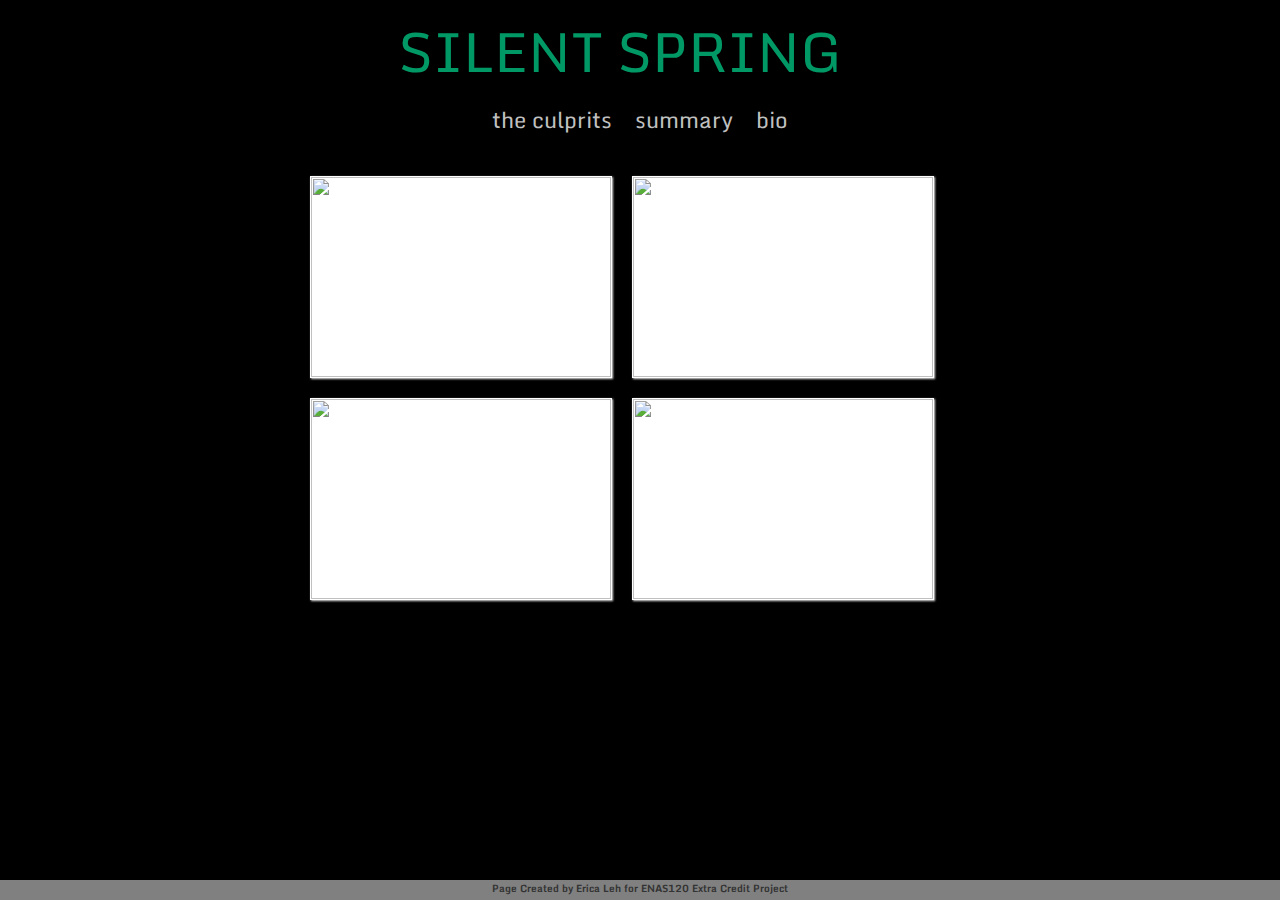
==== index.html @ 260c79f4 "adding homepage" ====
<!DOCTYPE html>
<html lang="en">
    <head>
        <title>Silent Spring</title>
        <meta charset="UTF-8" />
        <meta http-equiv="X-UA-Compatible" content="IE=edge,chrome=1"> 
        <meta name="viewport" content="width=device-width, initial-scale=1.0"> 
        <meta name="description" content="Original Hover Effects with CSS3" />
        <meta name="keywords" content="css3, transitions, thumbnail, animation, hover, effect, description, caption" />
        <meta name="author" content="Alessio Atzeni for Codrops" />
        <link rel="shortcut icon" href="../favicon.ico"> 
        <link rel="stylesheet" type="text/css" href="silSpring.css" />
        <link href='http://fonts.googleapis.com/css?family=Oswald' rel='stylesheet' type='text/css' />
        <link href='http://fonts.googleapis.com/css?family=Philosopher|Monda' rel='stylesheet' type='text/css'>
    </head>

        <!-- including new font -->
    <link href="//maxcdn.bootstrapcdn.com/font-awesome/4.2.0/css/font-awesome.min.css" rel="stylesheet">
    <link href='http://fonts.googleapis.com/css?family=Lato:100,300,400,700' rel='stylesheet' type='text/css'>

    <body>
        <div class="container">
            <div class="header">
                <div class="clr"></div>
            </div>
            <a class="homepage" href="/silSpring/index.html"><h1>SILENT SPRING</h1></a>

    <div class="tags">
      <a class="one" href="/silSpring/theculprits.html">the culprits</a>
      <a class="two" href="/silSpring/summary.html">summary</a>
      <a class="three" href="/silSpring/bio.html".html">bio</a>
    </div>

            <div class="main">
                <!-- PICTURES -->
                <div class="view view-second">
                    <img src="http://www.whale.to/vaccines/images/DDT-spraying-workers515x336.gif"
                    width="300"
                    height="200"
                    />
                    <div class="mask"></div>
                    <div class="content">
                        <h2>DDT</h2>
                        <p>It will kill you.</p>
                        <a href="#" class="info">Read More</a>
                    </div>
                </div>
                <div class="view view-second">
                    <img src="http://theodoregray.com/periodictable/Samples/Orpiment/s14s.JPG"
                    width="300"
                    height="200" />
                    <div class="mask"></div>
                    <div class="content">
                        <h2>ARSENIC</h2>
                        <p>It will kill you.</p>
                        <a href="#" class="info">Read More</a>
                    </div>
                </div>
                <div class="view view-second">
                    <img src="http://upload.wikimedia.org/wikipedia/commons/3/32/Bee-apis.jpg"
                    width="300"
                    height="200" />
                    <div class="mask"></div>
                    <div class="content">
                        <h2>PARATHION
                        </h2>
                        <p>Honeybees become ‘wildly agitated and bellicose’ on contact with parathion.</p>
                        <a href="www.whatsopenatyale.com/silSpring/theculprits.html#organicphosphates" class="info">Read More</a>
                    </div>
                </div>
                <div class="view view-second">
                    <img src="http://thebluegrassspecial.com/archive/2011/november2011/imagesnovember2011/blogging-farmer-nov.jpg" 
                    width="300"
                    height="200"/>
                    <div class="mask"></div>
                    <div class="content">
                        <h2>OVERPRODUCTION</h2>
                        <p>Not good.</p>
                        <a href="#" class="info">Read More</a>
                    </div>
                </div>
            </div>
        </div>
        <footer>Page Created by Erica Leh for ENAS120 Extra Credit Project</footer>
<script src="http://tympanus.net/codrops/adpacks/demoad.js"></script>

    </body>
</html>
---- silSpring.css ----
body{
    background:#000000 repeat top left;
	color: #333;
	font-family: 'Monda', Arial, sans-serif;
	font-size: 13px;
}
.container{
	position:relative;
}
a{
	color: #fff;
	text-decoration: none;
}
.clr{
	clear: both;
}
.main{
	position:relative;
    width:680px;
    margin: 0 auto;
}
h1 {
    padding-right: 40px;
    margin: 10px;
    text-align: center;
    font: 100 55px/1.5 Didot;
    font-family: 'Monda', sans-serif;
    font-weight: 300;
    color: #009966;
    text-decoration-color: transparent;
}
a.garb:link { text-decoration: none; } 
h1 span{
    display:block;
	font-size: 14px;
    font-family: 'Monda', sans-serif;
	color:#009966;
	padding-top:10px;
}
/* Header Style */
.header{
	font-family:'Arial Narrow', Arial, sans-serif;
	line-height: 24px;
	font-size: 11px;
	background: #000;
	opacity: 0.9;
	text-transform: uppercase;
	z-index: 9999;
	position: relative;
	-moz-box-shadow: 1px 0px 2px #000;
	-webkit-box-shadow: 1px 0px 2px #000;
	box-shadow: 1px 0px 2px #000;
}
.header a{
	padding: 0px 10px;
	letter-spacing: 1px;
	color: #ddd;
	display: block;
	float: left;
}
.header a:hover{
	color: #fff;
}
.header span.right{
	float: right;
}
.header span.right a{
	float: none;
	display: inline;
}


.tags {
    margin: 0 auto;
    margin-bottom: 30px;
    text-align: center;
}

a.one {
  font: 100 22px/1.5 Didot;
  font-family: 'Monda', sans-serif;
  color: #C0C0C0;
  font-weight: 300;
  text-decoration: none;
  padding-right: 20px;
}
a.one:hover {color: #009966;}

a.two {
  font: 100 22px/1.5 Didot;
  font-family: 'Monda', sans-serif;
  color: #C0C0C0;
  font-weight: 300;
  text-decoration: none;
}
a.two:hover{color: #009966;}

a.three {
  font: 100 22px/1.5 Didot;
  font-family: 'Monda', sans-serif;
  color: #C0C0C0;
  font-weight: 300;
  text-decoration: none;
  padding-left: 20px;
}
a.three:hover{color: #009966;}

.view {
   width: 300px;
   height: 200px;
   margin: 10px;
   float: left;
   border: 1px solid #fff;
   overflow: hidden;
   position: relative;
   text-align: center;
   -webkit-box-shadow: 1px 1px 2px #e6e6e6;
   -moz-box-shadow: 1px 1px 2px #e6e6e6;
   box-shadow: 1px 1px 2px #e6e6e6;
   cursor: default;
   background: #fff url(../images/bgimg.jpg) no-repeat center center;
}
.view .mask,.view .content {
   width: 300px;
   height: 200px;
   position: absolute;
   overflow: hidden;
   top: 0;
   left: 0;
}
.view img {
   display: block;
   position: relative;
}
.view h2 {
   text-transform: uppercase;
   color: #fff;
   text-align: center;
   position: relative;
   font-size: 17px;
   padding: 10px;
   background: rgba(0, 0, 0, 0.8);
   margin: 20px 0 0 0;
   font-family: 'Monda', sans-serif;
}
.view p {
   font-family: Georgia, serif;
   font-style: italic;
   font-size: 12px;
   position: relative;
   color: #fff;
   padding: 10px 20px 20px;
   text-align: center;
}
.view a.info {
   display: inline-block;
   text-decoration: none;
   padding: 7px 14px;
   background: #000;
   color: #fff;
   text-transform: uppercase;
   -webkit-box-shadow: 0 0 1px #000;
   -moz-box-shadow: 0 0 1px #000;
   box-shadow: 0 0 1px #000;
}
.view a.info: hover {
   -webkit-box-shadow: 0 0 5px #000;
   -moz-box-shadow: 0 0 5px #000;
   box-shadow: 0 0 5px #000;
}

.view-second img {
   -webkit-transition: all 0.2s ease-in;
   -moz-transition: all 0.2s ease-in;
   -o-transition: all 0.2s ease-in;
   -ms-transition: all 0.2s ease-in;
   transition: all 0.2s ease-in;
}
.view-second .mask {
   background-color: rgba(115,0,0, 0.7);
   width: 300px;
   padding: 60px;
   height: 300px;
   -ms-filter: "progid: DXImageTransform.Microsoft.Alpha(Opacity=0)";
   filter: alpha(opacity=0);
   opacity: 0;
   -webkit-transform: translate(265px, 145px) rotate(45deg);
   -moz-transform: translate(265px, 145px) rotate(45deg);
   -o-transform: translate(265px, 145px) rotate(45deg);
   -ms-transform: translate(265px, 145px) rotate(45deg);
   transform: translate(265px, 145px) rotate(45deg);
   -webkit-transition: all 0.2s ease-in-out;
   -moz-transition: all 0.2s ease-in-out;
   -o-transition: all 0.2s ease-in-out;
   -ms-transition: all 0.2s ease-in-out;
   transition: all 0.2s ease-in-out;
}
.view-second h2 {
   border-bottom: 1px solid rgba(0, 0, 0, 0.3);
   background: transparent;
   margin: 20px 40px 0px 40px;
   -webkit-transform: translate(200px, -200px);
   -moz-transform: translate(200px, -200px);
   -o-transform: translate(200px, -200px);
   -ms-transform: translate(200px, -200px);
   transform: translate(200px, -200px);
   -webkit-transition: all 0.2s ease-in-out;
   -moz-transition: all 0.2s ease-in-out;
   -o-transition: all 0.2s ease-in-out;
   -ms-transition: all 0.2s ease-in-out;
   transition: all 0.2s ease-in-out;
}
.view-second p {
   -webkit-transform: translate(-200px, 200px);
   -moz-transform: translate(-200px, 200px);
   -o-transform: translate(-200px, 200px);
   -ms-transform: translate(-200px, 200px);
   transform: translate(-200px, 200px);
   -webkit-transition: all 0.2s ease-in-out;
   -moz-transition: all 0.2s ease-in-out;
   -o-transition: all 0.2s ease-in-out;
   -ms-transition: all 0.2s ease-in-out;
   transition: all 0.2s ease-in-out;
}
.view-second a.info {
   -webkit-transform: translate(0px, 100px);
   -moz-transform: translate(0px, 100px);
   -o-transform: translate(0px, 100px);
   -ms-transform: translate(0px, 100px);
   transform: translate(0px, 100px);
   -webkit-transition: all 0.2s 0.1s ease-in-out;
   -moz-transition: all 0.2s 0.1s ease-in-out;
   -o-transition: all 0.2s 0.1s ease-in-out;
   -ms-transition: all 0.2s 0.1s ease-in-out;
   transition: all 0.2s 0.1s ease-in-out;
}
.view-second:hover .mask {
   -ms-filter: "progid: DXImageTransform.Microsoft.Alpha(Opacity=100)";
   filter: alpha(opacity=100);
   opacity: 1;
   -webkit-transform: translate(-80px, -125px) rotate(45deg);
   -moz-transform: translate(-80px, -125px) rotate(45deg);
   -o-transform: translate(-80px, -125px) rotate(45deg);
   -ms-transform: translate(-80px, -125px) rotate(45deg);
   transform: translate(-80px, -125px) rotate(45deg);
}
.view-second:hover h2 {
   -webkit-transform: translate(0px,0px);
   -moz-transform: translate(0px,0px);
   -o-transform: translate(0px,0px);
   -ms-transform: translate(0px,0px);
   transform: translate(0px,0px);
   -webkit-transition-delay: 0.3s;
   -moz-transition-delay: 0.3s;
   -o-transition-delay: 0.3s;
   -ms-transition-delay: 0.3s;
   transition-delay: 0.3s;
}
.view-second:hover p {
   -webkit-transform: translate(0px,0px);
   -moz-transform: translate(0px,0px);
   -o-transform: translate(0px,0px);
   -ms-transform: translate(0px,0px);
   transform: translate(0px,0px);
   -webkit-transition-delay: 0.4s;
   -moz-transition-delay: 0.4s;
   -o-transition-delay: 0.4s;
   -ms-transition-delay: 0.4s;
   transition-delay: 0.4s;
}
.view-second:hover a.info {
   -webkit-transform: translate(0px,0px);
   -moz-transform: translate(0px,0px);
   -o-transform: translate(0px,0px);
   -ms-transform: translate(0px,0px);
   transform: translate(0px,0px);
   -webkit-transition-delay: 0.5s;
   -moz-transition-delay: 0.5s;
   -o-transition-delay: 0.5s;
   -ms-transition-delay: 0.5s;
   transition-delay: 0.5s;
}

footer {
	width:100%;
	height:20px;
	position:absolute;
	bottom:0;
	left:0;
	background: gray;
	font-size: 10px;
	font-weight: 900;
	text-align: center;
}
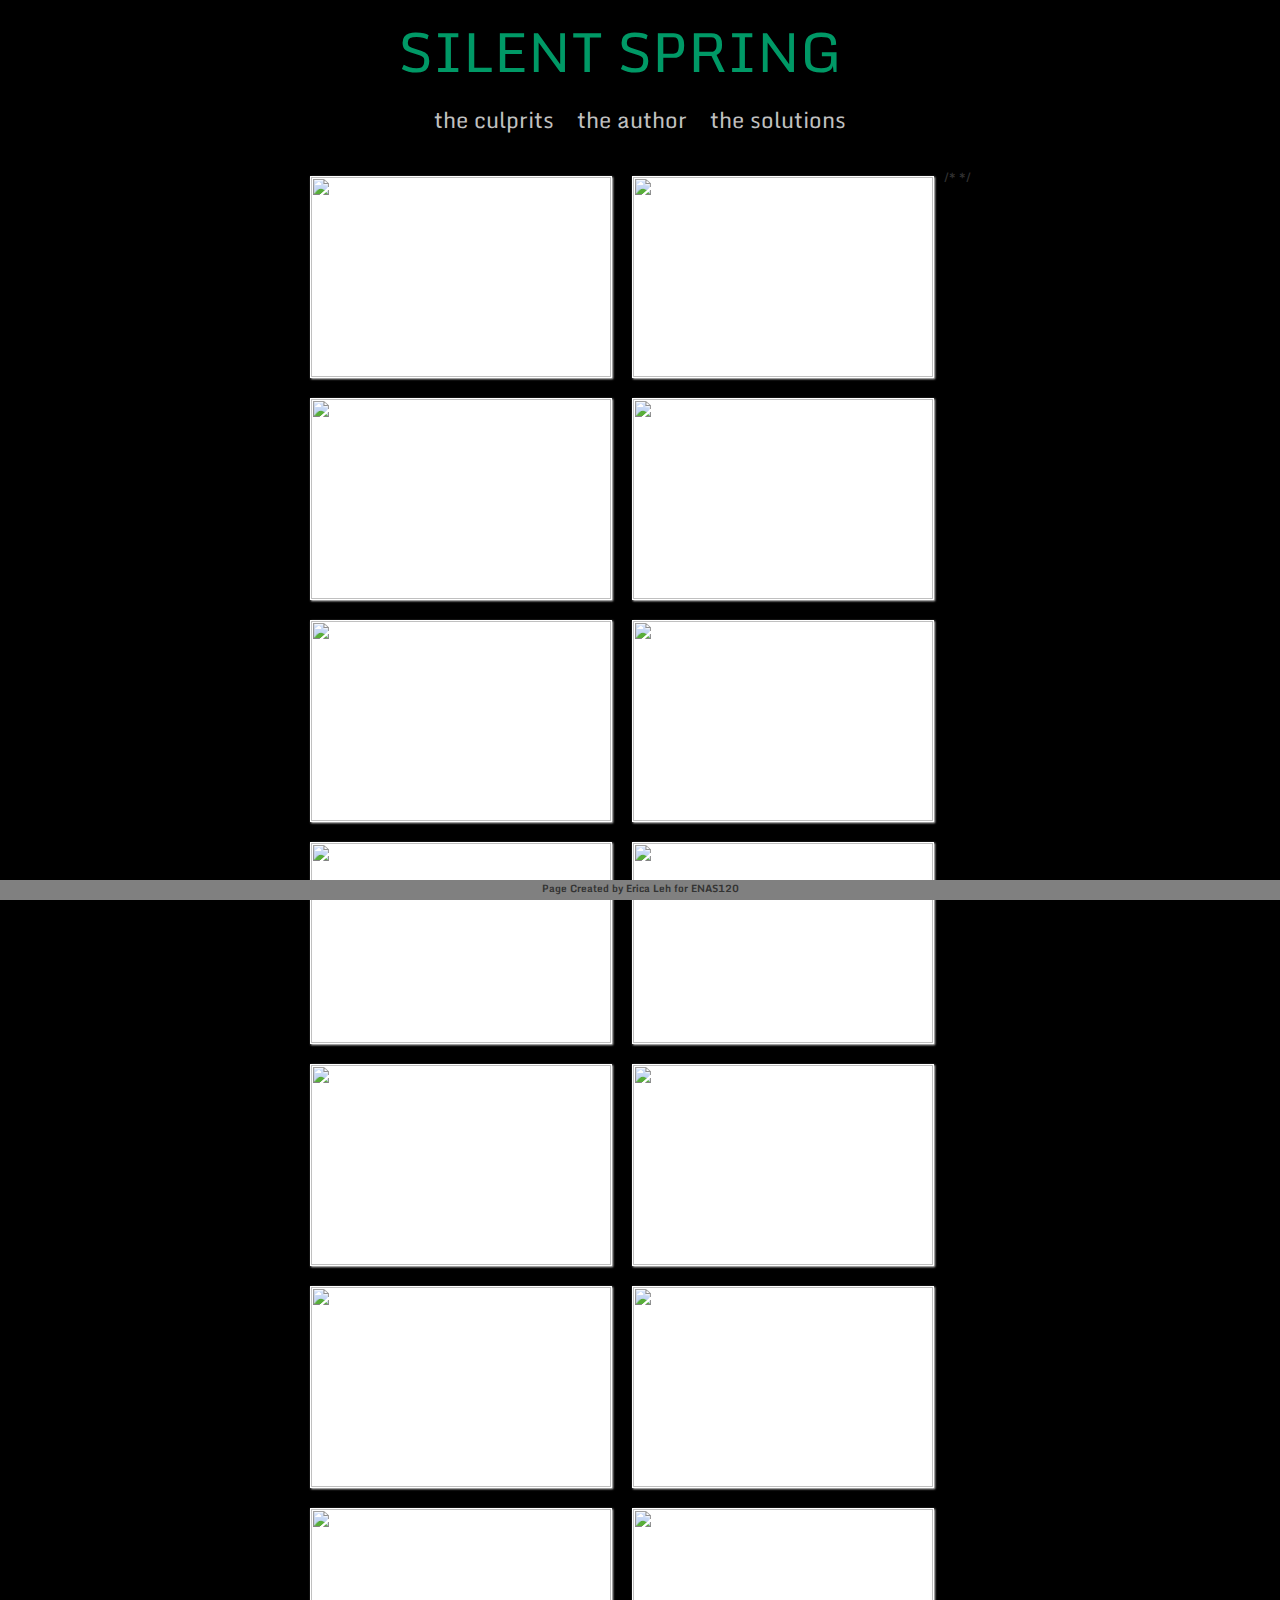
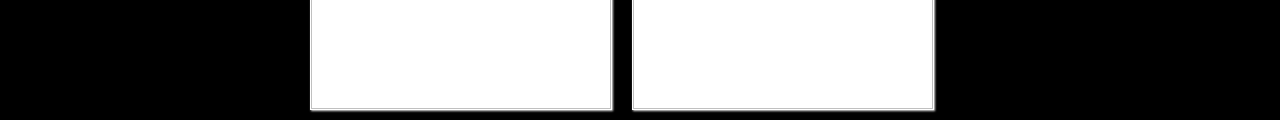
==== commit 60bf117d: "homepage w/ all pictures" ====
--- a/index.html
+++ b/index.html
@@ -6,9 +6,9 @@
         <meta charset="UTF-8" />
         <meta http-equiv="X-UA-Compatible" content="IE=edge,chrome=1"> 
         <meta name="viewport" content="width=device-width, initial-scale=1.0"> 
-        <meta name="description" content="Original Hover Effects with CSS3" />
+        <meta name="description" content="ENAS120 Project" />
         <meta name="keywords" content="css3, transitions, thumbnail, animation, hover, effect, description, caption" />
-        <meta name="author" content="Alessio Atzeni for Codrops" />
+        <meta name="author" content="Erica Leh" />
         <link rel="shortcut icon" href="../favicon.ico"> 
         <link rel="stylesheet" type="text/css" href="silSpring.css" />
         <link href='http://fonts.googleapis.com/css?family=Oswald' rel='stylesheet' type='text/css' />
@@ -28,8 +28,8 @@
 
     <div class="tags">
       <a class="one" href="/silSpring/theculprits.html">the culprits</a>
-      <a class="two" href="/silSpring/summary.html">summary</a>
-      <a class="three" href="/silSpring/bio.html".html">bio</a>
+      <a class="two" href="/silSpring/theauthor.html">the author</a>
+      <a class="three" href="/silSpring/thesolutions.html">the solutions</a>
     </div>
 
             <div class="main">
@@ -42,8 +42,8 @@
                     <div class="mask"></div>
                     <div class="content">
                         <h2>DDT</h2>
-                        <p>It will kill you.</p>
-                        <a href="#" class="info">Read More</a>
+                        <p>The average human has approximately 6.3 parts per million of DDT within him.</p>
+                        <a href="/silSpring/theculprits.html#ddt" class="info">Read More</a>
                     </div>
                 </div>
                 <div class="view view-second">
@@ -53,8 +53,8 @@
                     <div class="mask"></div>
                     <div class="content">
                         <h2>ARSENIC</h2>
-                        <p>It will kill you.</p>
-                        <a href="#" class="info">Read More</a>
+                        <p>Though many are aware of arsenic’s toxic nature, few realize that farmers continue to use arsenic dusts on their crops.</p>
+                        <a href="/silSpring/theculprits.html#arsenic" class="info">Read More</a>
                     </div>
                 </div>
                 <div class="view view-second">
@@ -63,10 +63,9 @@
                     height="200" />
                     <div class="mask"></div>
                     <div class="content">
-                        <h2>PARATHION
-                        </h2>
-                        <p>Honeybees become ‘wildly agitated and bellicose’ on contact with parathion.</p>
-                        <a href="www.whatsopenatyale.com/silSpring/theculprits.html#organicphosphates" class="info">Read More</a>
+                        <h2>PARATHION</h2>
+                        <p>Swallowing small dosages of parathion is so lethal that Finns have used it to commit suicide.</p>
+                        <a href="/silSpring/theculprits.html#parathion" class="info">Read More</a>
                     </div>
                 </div>
                 <div class="view view-second">
@@ -76,14 +75,122 @@
                     <div class="mask"></div>
                     <div class="content">
                         <h2>OVERPRODUCTION</h2>
-                        <p>Not good.</p>
-                        <a href="#" class="info">Read More</a>
+                        <p>Farmers justify using pesticides to oversee farm production, but in reality it engenders the twin problem of overproduction.</p>
+                        <a href="/silSpring/theculprits.html#overproduction" class="info">Read More</a>
+                    </div>
+                </div>
+                <div class="view view-second">
+                    <img src="http://www.translatorscafe.com/cafe/images/unitconv/strontium_90.gif" 
+                    width="300"
+                    height="200"/>
+                    <div class="mask"></div>
+                    <div class="content">
+                        <h2>STRONTIUM 90</h2>
+                        <p>Strontium is particularly harmful because of the ease in which it accumulates in human beings’ bone marrow.</p>
+                        <a href="/silSpring/theculprits.html#strontium90" class="info">Read More</a>
+                    </div>
+                </div>
+                <div class="view view-second">
+                    <img src="http://www.psiurethanes.com/assets/images/gallery/rods/urethane-rod3.jpg" 
+                    width="300"
+                    height="200"/>
+                    <div class="mask"></div>
+                    <div class="content">
+                        <h2>URETHANE</h2>
+                        <p>Like Strontium, urethane is a mutagen with life-threatening effects.</p>
+                        <a href="/silSpring/theculprits.html#urethane" class="info">Read More</a>
+                    </div>
+                </div>
+                <div class="view view-second">
+                    <img src="http://www.anh-usa.org/wp-content/uploads/2010/04/chemicals.141184451.jpg" 
+                    width="300"
+                    height="200"/>
+                    <div class="mask"></div>
+                    <div class="content">
+                        <h2>CHEMICALS</h2>
+                        <p>Each year, about 500 chemicals are introduced across the nation.</p>
+                        <a href="/silSpring/theculprits.html#chemicals" class="info">Read More</a>
+                    </div>
+                </div>
+                <div class="view view-second">
+                    <img src="https://www.osha.gov/SLTC/youth/agriculture/images/spraying.gif" 
+                    width="300"
+                    height="200"/>
+                    <div class="mask"></div>
+                    <div class="content">
+                        <h2>CHEMICAL SPRAYS</h2>
+                        <p>Though chemical sprays may be intended to eradicate a specific plant, there is always the possibility that it will negatively entirely different ecological populations.</p>
+                        <a href="/silSpring/theculprits.html#chemicalsprays" class="info">Read More</a>
+                    </div>
+                </div>
+                <div class="view view-second">
+                    <img src="http://www.versicolor.ca/lawns/img/shelves/AstALL.jpg" 
+                    width="300"
+                    height="200"/>
+                    <div class="mask"></div>
+                    <div class="content">
+                        <h2>SYNTHETIC INSECTICIDES</h2>
+                        <p>Synthetic insecticides are able to dramatically alter how the human body functions.</p>
+                        <a href="/silSpring/theculprits.html#syntheticinsecticides" class="info">Read More</a>
+                    </div>
+                </div>
+                <div class="view view-second">
+                    <img src="http://www.extension.org/sites/default/files/w/6/6f/Ch131st.gif" 
+                    width="300"
+                    height="200"/>
+                    <div class="mask"></div>
+                    <div class="content">
+                        <h2>SYSTEMIC INSECTICIDES</h2>
+                        <p>Some chemicals of the organophosphorus or chlorinated hydrocarbon groups are systemic insecticides.</p>
+                        <a href="/silSpring/theculprits.html#systemicinsecticides" class="info">Read More</a>
+                    </div>
+                </div>
+                <div class="view view-second">
+                    <img src="http://blog.epa.gov/greeningtheapple/wp-content/uploads/2013/06/Chlordane.jpg" 
+                    width="300"
+                    height="200"/>
+                    <div class="mask"></div>
+                    <div class="content">
+                        <h2>CHLORDANE</h2>
+                        <p>There are recorded examples of chlordane as both an immediate and long-term killer.</p>
+                        <a href="/silSpring/theculprits.html#chlordane" class="info">Read More</a>
+                    </div>
+                </div>
+                <div class="view view-second">
+                    <img src="http://chemservice.com/media/product/structures/n-11049.jpg" 
+                    width="300"
+                    height="200"/>
+                    <div class="mask"></div>
+                    <div class="content">
+                        <h2>ALDRIN</h2>
+                        <p>Aldrin is a chlorinated hydrocarbon that researchers have shown to be up to 300 times more toxic than DDT (in tests on quail).</p>
+                        <a href="/silSpring/theculprits.html#aldrin" class="info">Read More</a>
+                    </div>
+                </div>
+                <div class="view view-second">
+                    <img src="http://water.usgs.gov/nawqa/home_maps/images/dieldrin_fish.png" 
+                    width="300"
+                    height="200"/>
+                    <div class="mask"></div>
+                    <div class="content">
+                        <h2>DIELDRIN</h2>
+                        <p>An accumulation of dieldrin stored in the body puts the liver and nervous system at considerable risk.</p>
+                        <a href="/silSpring/theculprits.html#dieldrin" class="info">Read More</a>
+                    </div>
+                </div>
+                <div class="view view-second">
+                    <img src="http://gp1.wac.edgecastcdn.net/802892/production_public/Artist/3133252/image/small/1360532855_endrindarkback.jpg" 
+                    width="300"
+                    height="200"/>
+                    <div class="mask"></div>
+                    <div class="content">
+                        <h2>ENDRIN</h2>
+                        <p>Endrin is five times as poisonous as dieldrin and 300 times as poisonous as DDT to particular types of birds.</p>
+                        <a href="/silSpring/theculprits.html#endrin" class="info">Read More</a>
                     </div>
                 </div>
             </div>
         </div>
-        <footer>Page Created by Erica Leh for ENAS120 Extra Credit Project</footer>
-<script src="http://tympanus.net/codrops/adpacks/demoad.js"></script>
-
+        /* <footer>Page Created by Erica Leh for ENAS120</footer> */
     </body>
 </html>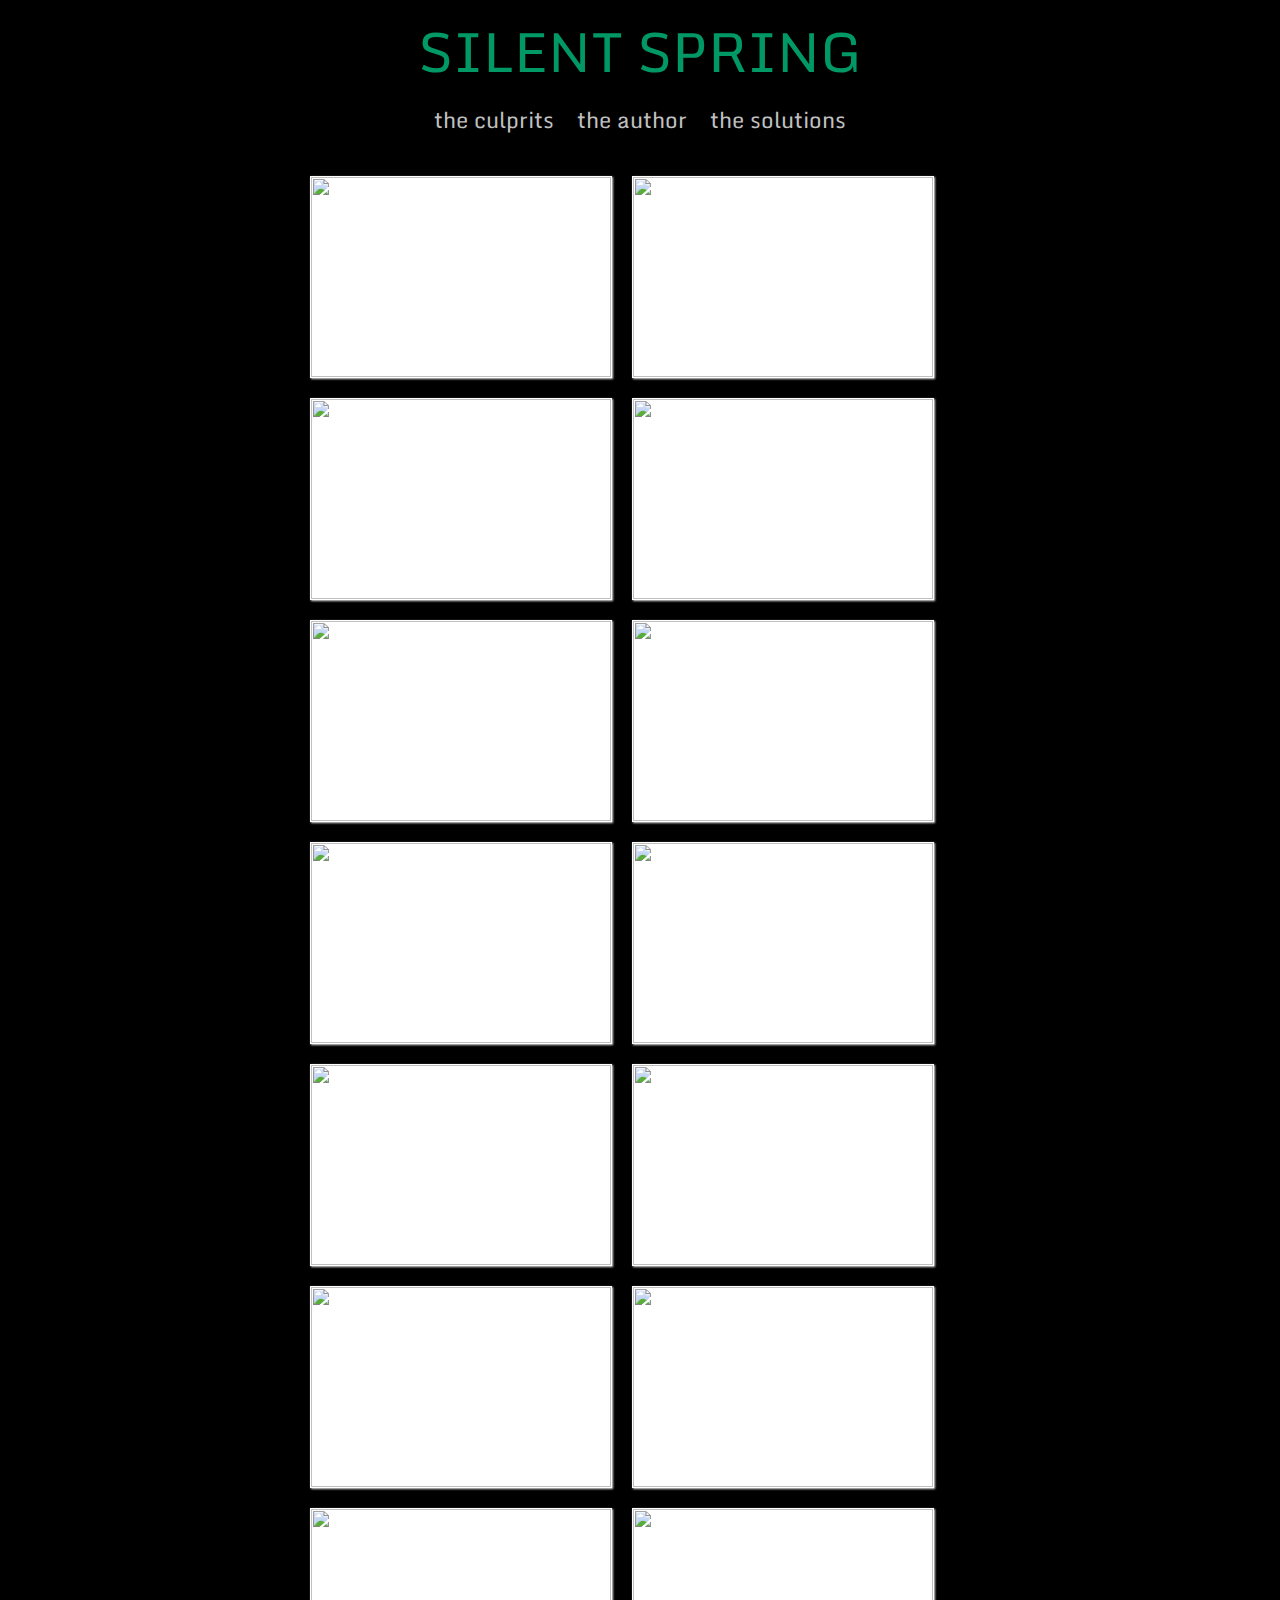
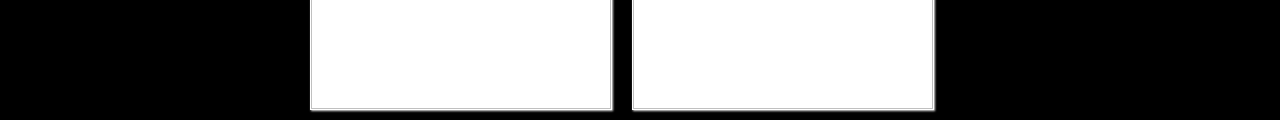
==== commit 9427a902: "no footer" ====
--- a/index.html
+++ b/index.html
@@ -191,6 +191,5 @@
                 </div>
             </div>
         </div>
-        /* <footer>Page Created by Erica Leh for ENAS120</footer> */
     </body>
 </html>--- a/silSpring.css
+++ b/silSpring.css
@@ -20,7 +20,6 @@
     margin: 0 auto;
 }
 h1 {
-    padding-right: 40px;
     margin: 10px;
     text-align: center;
     font: 100 55px/1.5 Didot;
@@ -29,7 +28,7 @@
     color: #009966;
     text-decoration-color: transparent;
 }
-a.garb:link { text-decoration: none; } 
+a.homepage:link { text-decoration: none; } 
 h1 span{
     display:block;
 	font-size: 14px;
@@ -37,6 +36,7 @@
 	color:#009966;
 	padding-top:10px;
 }
+
 /* Header Style */
 .header{
 	font-family:'Arial Narrow', Arial, sans-serif;
@@ -69,7 +69,7 @@
 	display: inline;
 }
 
-
+/* Links on top of page */
 .tags {
     margin: 0 auto;
     margin-bottom: 30px;
@@ -105,6 +105,25 @@
 }
 a.three:hover{color: #009966;}
 
+/* Subpages: culprits, solutions, author */
+.different-killers p {
+	text-align: center;
+	color: #009966;
+	font-size: 16px;
+}
+
+.different-killers p2 {
+	font-family: 'Monda', sans-serif;
+	text-align: center;
+	color: white;
+	font-size: 14px;
+/*	padding-right: 20px;
+	padding-left: 20px; */
+	display: inline-block;
+	margin: 10px;
+}
+
+/* Inside homepage boxes */
 .view {
    width: 300px;
    height: 200px;
@@ -137,8 +156,8 @@
    color: #fff;
    text-align: center;
    position: relative;
-   font-size: 17px;
-   padding: 10px;
+   font-size: 14px;
+   padding: 5px;
    background: rgba(0, 0, 0, 0.8);
    margin: 20px 0 0 0;
    font-family: 'Monda', sans-serif;
@@ -149,7 +168,7 @@
    font-size: 12px;
    position: relative;
    color: #fff;
-   padding: 10px 20px 20px;
+   padding: 5px 10px 10px;
    text-align: center;
 }
 .view a.info {
